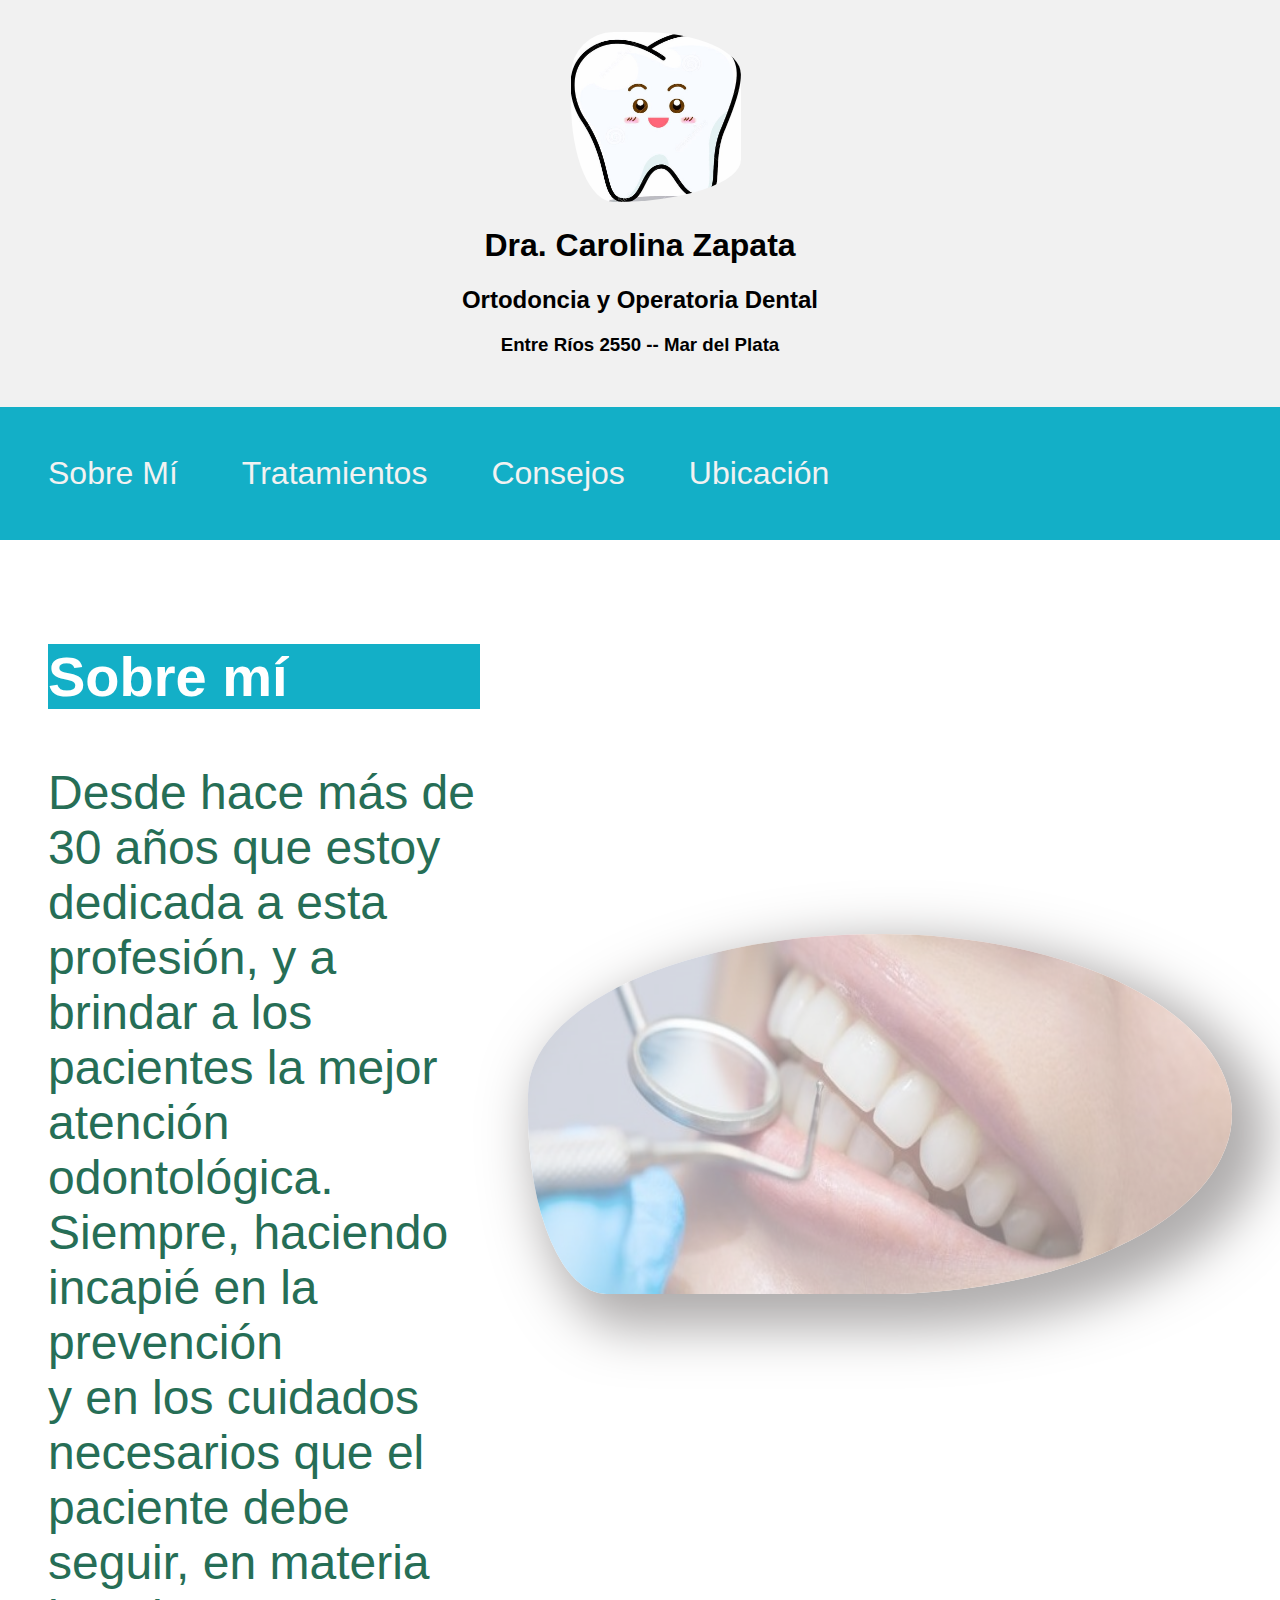
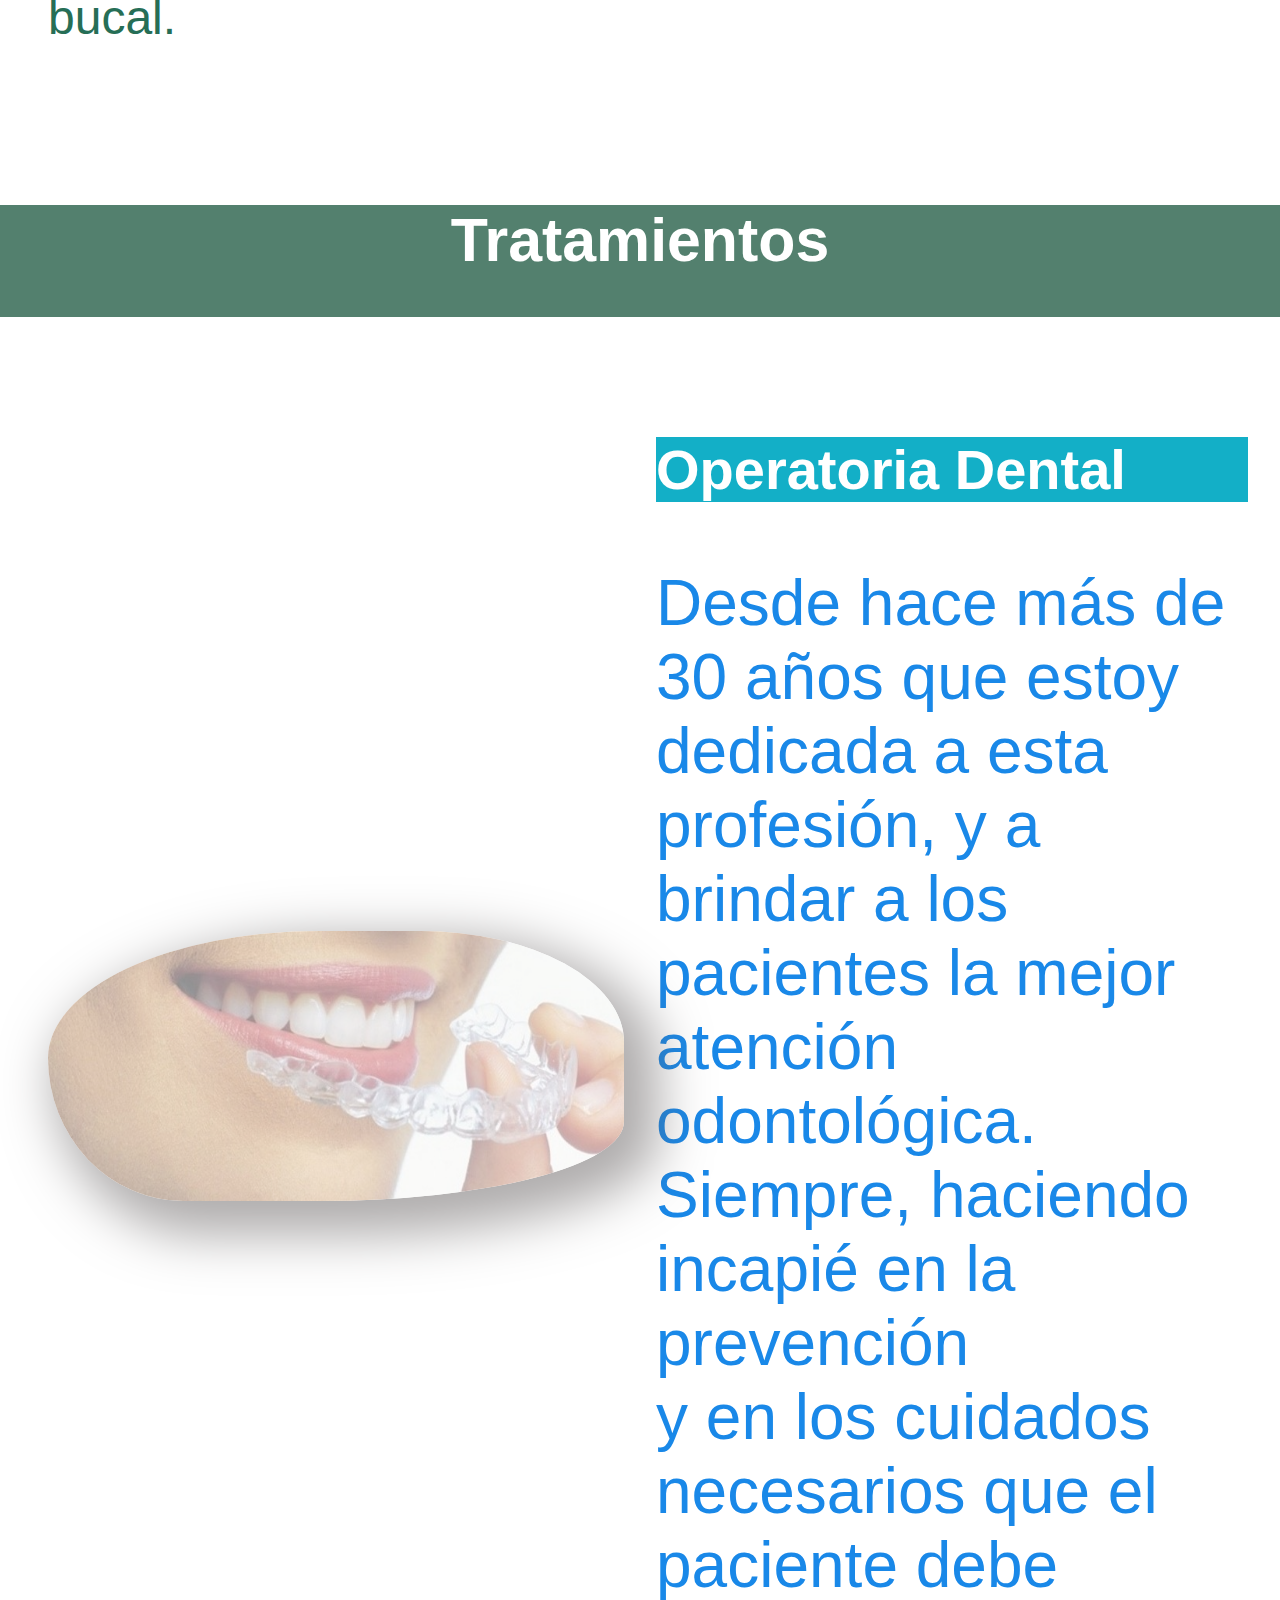
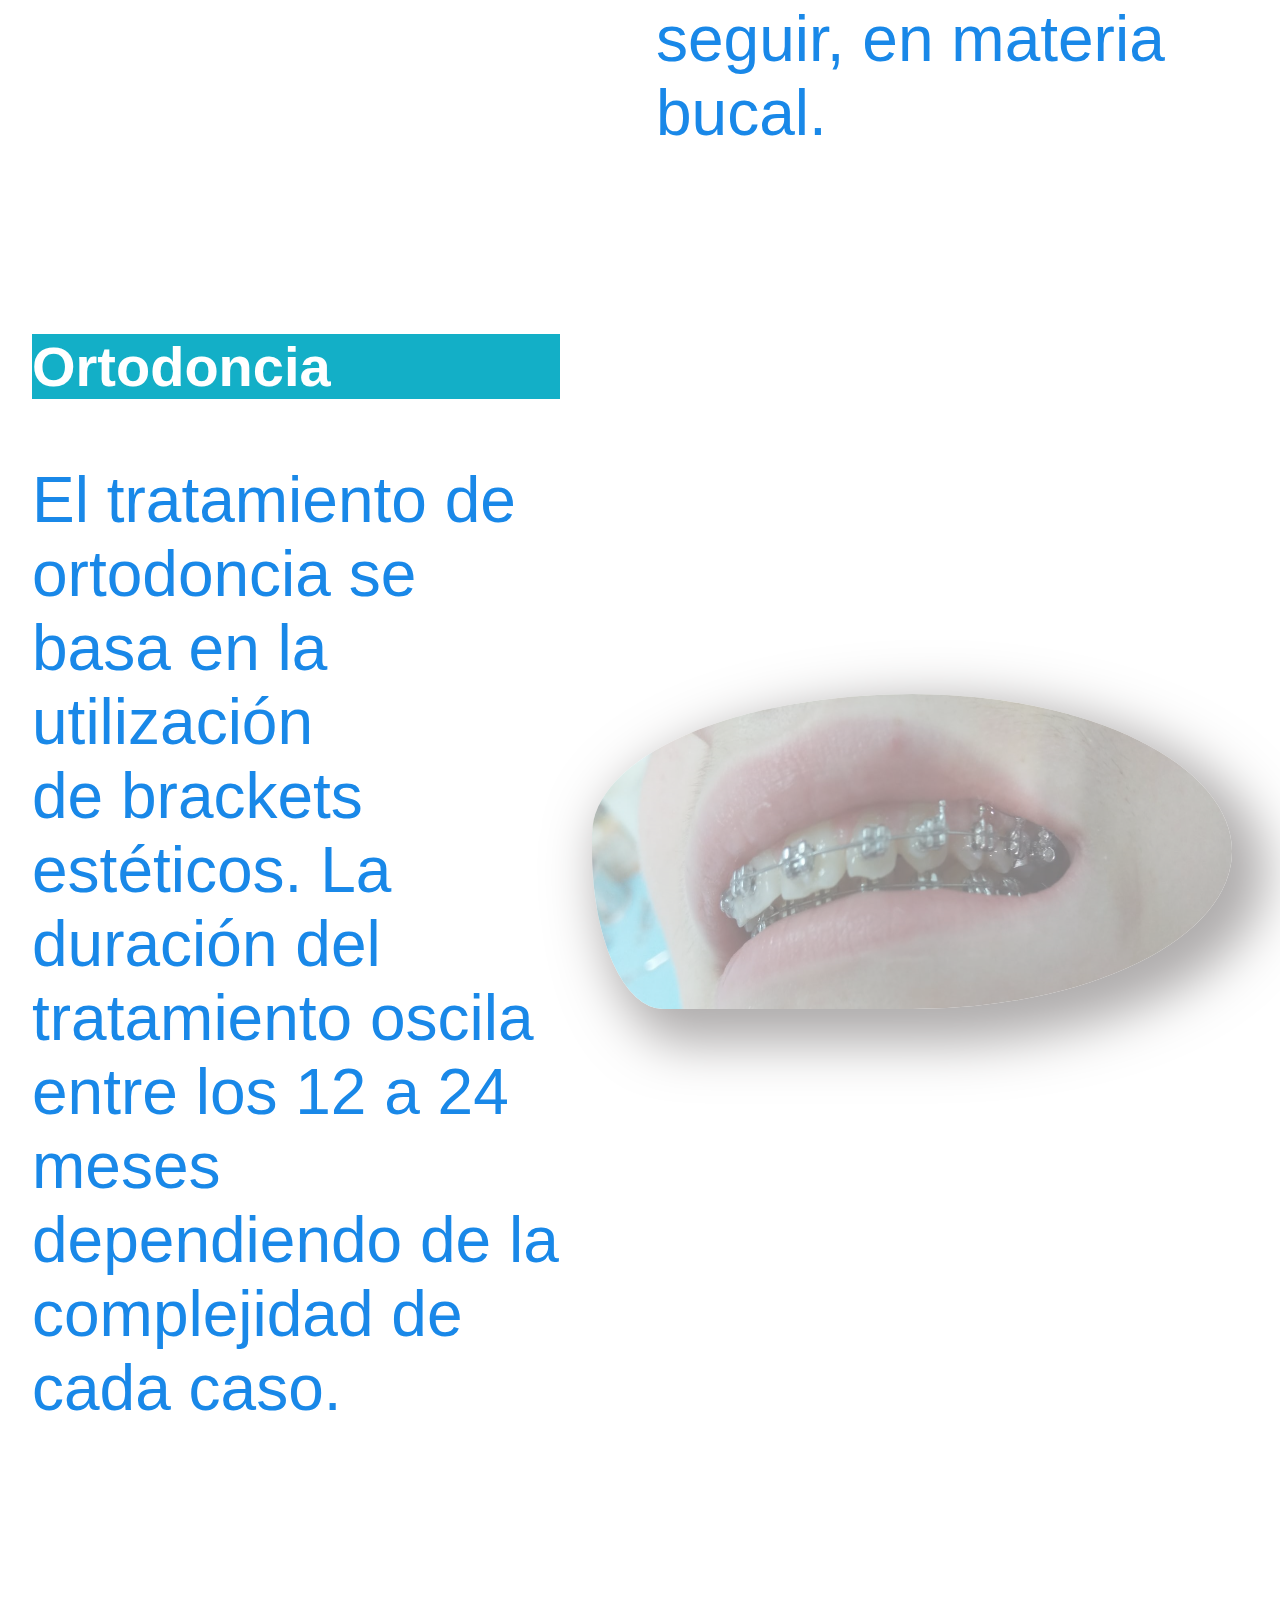
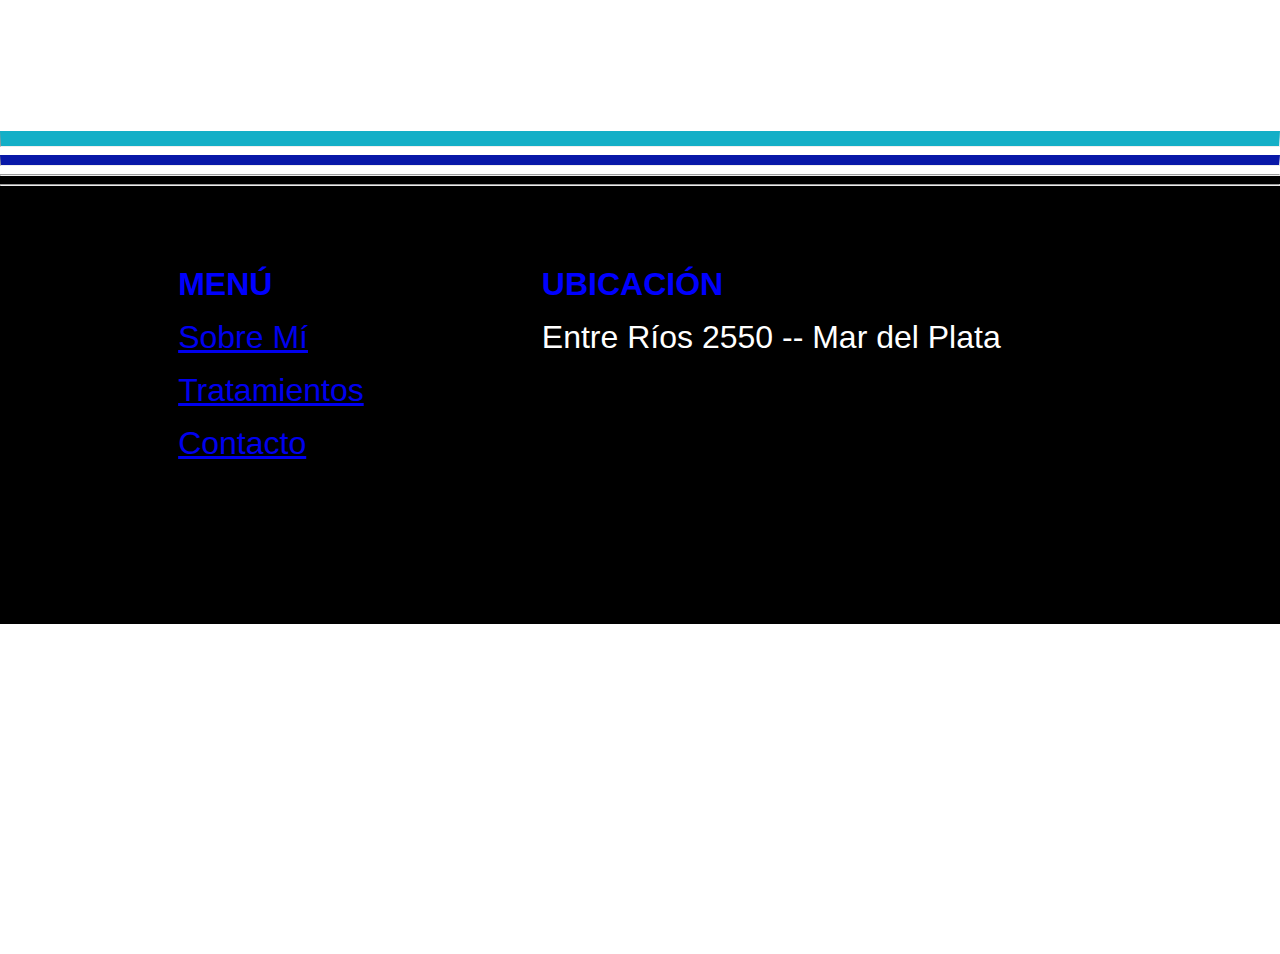
==== index.html @ fdcfef7e "subiendo archivos" ====
<!DOCTYPE html>
<html lang="en">
<head>
    <meta charset="UTF-8">
    <meta name="viewport" content="width=device-width, initial-scale=1.0">
    <link href="https://cdn.jsdelivr.net/npm/bootstrap@5.0.2/dist/css/bootstrap.min.css" rel="stylesheet" integrity="sha384-EVSTQN3/azprG1Anm3QDgpJLIm9Nao0Yz1ztcQTwFspd3yD65VohhpuuCOmLASjC" crossorigin="anonymous">
    
    <link rel="stylesheet" href="/assets/styles.css">
    <link rel="preconnect" href="https://fonts.googleapis.com">
    <link rel="preconnect" href="https://fonts.gstatic.com" crossorigin>
    <link href="https://fonts.googleapis.com/css2?family=Mooli&display=swap" rel="stylesheet">



    <title>Dra.Carolina Zapata</title>
</head>
<body>
    
    </header>
    <div class="header">
        <div>
            <img class="img__logo__ppal" src="imagenes/muela1.jpg" alt="muelita" width="70" height="70" class="d-inline-block align-text-top">
        </div>
        <div>
            <h1>Dra. Carolina Zapata</h1>
            <h2>Ortodoncia y Operatoria Dental</h2>
            <h3>Entre Ríos 2550 -- Mar del Plata</h3>
        </div>
        
      </div>
      
      <div class="topnav">
        <a href="#about">Sobre Mí</a>
        <a href="#servicio">Tratamientos</a>
        <a href="/consejo_consulta.html">Consejos</a>
        <a href="#ubicacion">Ubicación</a>
      </div>




<!--Bootstrap-->





    <main class="main_container">
        <div class="imagen_inicio">
        </div>
        <section id="about" class="secciones parrafo_container" >
           
            <div class="parrafo_about">
                <h3 class="h3_titulo">Sobre mí</h3>
                <p >Desde hace más de 30 años que estoy dedicada a esta profesión, y a brindar a 
                los pacientes la mejor <br> atención odontológica. Siempre, haciendo incapié en la prevención <br>
                y en los cuidados necesarios que el paciente debe seguir, en materia bucal. </p>
            </div>
            <div class="img1">
                <img id="img_about" class="imagen_bucal img_estilo" src="/imagenes/home/Odonto_sonrisa_explorador_reto.jpg" alt="operatoria" width="2.5vw" height="1.5vh">
            </div>
        </section>

        
          

        <h2 class="titulo_tratam">Tratamientos</h2>
        
        <section id="servicio" class="secciones">
            <div class="container_servicio">
                <div>
                    <img id="img_placa" class="imagen_bucal2 img_estilo" src="/imagenes/home/placa_descanso_retocada.jpg" alt="ortodoncia">
                </div>
                <div  class="parrafo_servicio">
                    <h3 class="h3_titulo">Operatoria Dental</h3>
                    <p>Desde hace más de 30 años que estoy dedicada a esta profesión, y a brindar a 
                    los pacientes la mejor <br> atención odontológica. Siempre, haciendo incapié en la prevención <br>
                    y en los cuidados necesarios que el paciente debe seguir, en materia bucal. </p>
                </div>

            </div>
            
            <div class="container_servicio">
                <div  class="parrafo_servicio">
                    <h3 class="h3_titulo">Ortodoncia</h3>
                    <p>El tratamiento de ortodoncia se basa en la utilización <br> de brackets estéticos. 
                        La duración del tratamiento oscila entre los 12 a 24 meses dependiendo de la <br>
                         complejidad de cada caso.</p>
                </div>
    
                <div>
                    <img id="img_ortodoncia" class="imagen_bucal3 img_estilo" src="/imagenes/home/pacient_brackets_retocada.jpeg" alt="ortodoncia">
                </div>
            </div>
        </section>

        <section id="jugamos" class="secciones">
           <img src="" alt=""> <a href="https://youtu.be/jyG2Nf7dzdg"></a>

        </section>
    </main>
    <hr class="blue1">
    <hr class="blue2">

    <footer>
        
        <hr>
        <hr>
        <section id="ubicacion">
        <div class="caja_footer">       
            <div class="footer_container">
                    
                    <div class="footer_links">
                            <div class="container__contac">
                                <nav class="nav__footer">
                                    <ul>
                                        <li class="menu__titulo estilo">MENÚ</li>
                                        
                                        <li class="menu__item estilo">
                                            <a href="#about">Sobre Mí</a>
                                        </li>
                                        <li class="menu__item estilo">
                                            <a href="#servicio">Tratamientos</a>
                                        </li>
                                        
                                        <li class="menu__item estilo">
                                            <a href="/consejo_consulta.html">Contacto</a>

                                        </li>
                                        
                                    </ul>
                                    
                                </nav>
                                
                            </div>
                            <div class="container__contac">
                                <nav class="nav__ubicacion">
                                    <ul>
                                        <li class="menu__titulo estilo">UBICACIÓN</li>
                                        <li class="menu__item estilo">Entre Ríos 2550 -- Mar del Plata</li>
                                        <li class="menu__item estilo"><iframe src="https://www.google.com/maps/embed?pb=!1m18!1m12!1m3!1d3143.656154651944!2d-57.55078708825649!3d-38.00847997181034!2m3!1f0!2f0!3f0!3m2!1i1024!2i768!4f13.1!3m3!1m2!1s0x9584dc1f48cfd449%3A0xba401b7e20620ee5!2sEntre%20R%C3%ADos%202550%2C%20B7600%20Mar%20del%20Plata%2C%20Provincia%20de%20Buenos%20Aires!5e0!3m2!1ses-419!2sar!4v1704392082683!5m2!1ses-419!2sar" width="600" height="450" style="border:0;" allowfullscreen="" loading="lazy" referrerpolicy="no-referrer-when-downgrade"></iframe></li>
                                        
                                    </ul>
                                    
                                </nav>
                                
                            </div>
                    </div>
                            
            </div>
            <div  class="maquetado estilo">
                <span>Desarrollo Web: Claudia Roxana Zapata</span>
            </div>
        </div>
        
    </section>
    </footer>
   

    <script src="https://cdn.jsdelivr.net/npm/bootstrap@5.0.2/dist/js/bootstrap.bundle.min.js" integrity="sha384-MrcW6ZMFYlzcLA8Nl+NtUVF0sA7MsXsP1UyJoMp4YLEuNSfAP+JcXn/tWtIaxVXM" crossorigin="anonymous"></script>
    <script src="/app.js"></script>
</body>
</html>
---- assets/styles.css ----
* {
    box-sizing: border-box;
  }
  
  body {
    margin: 0;
    font-family: 'Mooli', sans-serif;
  }
  
  /* Style the header */
  .header {
    background-color: #f1f1f1;
    padding: 2rem;
    text-align: center;
    color: black;
  }

/*Navbar total*/
.topnav {
    overflow: hidden;
    background-color: #13afc7;
    padding: 1rem;
  }
  
  /* Navbar links */
  .topnav a {
    float: left;
    display: block;
    color: #f2f2f2;
    font-size: 2rem;
    text-align: center;
    padding: 2rem;
    text-decoration: none;
    
  }
  
  /* Links - change color on hover */
  .topnav a:hover {
    background-color: #f1f1f1;
    color: rgb(62, 152, 122);
    font-weight: bold;
  }
.img__logo__ppal{
    border-radius: 30% 70% 90% 30% / 30% 30% 30% 70%;
    width: 170px;
    height: 170px;
    margin-left: 2rem;
}


/*hasta acá el header*/



/* Agrego
figure {
  border: 1px #cccccc solid;
  padding: 4px;
  margin: auto;
}

figcaption {
  background-color: black;
  color: white;
  font-style: italic;
  padding: 2px;
  text-align: center;
}
*/

.main_container{
    margin-top: 3rem;
    background-attachment: fixed;
    background-position: center;
    width: 100%;
}

.secciones{
    margin-bottom: 7rem;
}
.parrafo_container{
    display: flex;
    align-items: center;
    
}
.parrafo_about{
    margin-right: 3rem;
    margin-left: 3rem;
    font-size: 3rem;
    text-align: left;
    color: rgb(38, 110, 86);
}
.h3_titulo{
    font-size: 3.5rem;
    background: #13afc7;
    color: white;
}

.imagen_bucal{
    height: 40vh;
    width: 55vw;
    opacity: 1;
    border-radius: 20px;
    border-radius: 90% 90% 90% 20% / 80% 90% 90% 90%;
    box-shadow: 20px 20px 50px 15px rgb(99, 94, 94);
    margin-right: 3rem;
}
.titulo_tratam{
    font-size: 3.8rem;
    text-align: center;
    color: white;
    background-color: rgba(58, 109, 88, 0.87);
    height: 7rem;
    align-items: center;
    width: 100%;
    margin-top: 2rem;
    
}
.container_servicio{
    display: flex;
    font-size: 4rem;
    margin-top: 4rem;
    align-items: center;
    color: rgb(25, 136, 232);
}
.parrafo_servicio{
    justify-content: right;
    margin-left: 2rem;
    margin-right: 2rem;

}

.imagen_bucal2{
    height: 30vh;
    width: 45vw;
    opacity: 1;
    border-radius: 20px;
    border-radius: 80% 60% 90% 40% / 80% 70% 50% 90%;
    box-shadow: 20px 20px 50px 15px rgb(99, 94, 94);
    margin-left: 3rem;

}
.imagen_bucal3{
    height: 35vh;
    width: 50vw;
    border-radius: 20px;
    border-radius: 90% 90% 90% 20% / 80% 90% 90% 90%;
    box-shadow: 20px 20px 50px 15px rgb(99, 94, 94);
    margin-right: 3rem;
}
.img_estilo{
    margin-bottom: 3rem;
    opacity: 0.5;
}
/*hasta acá el main*/


hr.blue1{
    border-top: 15px solid #13afc7;
}
hr.blue2{
    border-top: 10px solid rgb(8, 24, 168);
}
footer{
    background-color: black;
    color: white;
    height: 50vh;
}

.caja_footer{
    margin-right: 2rem;
    margin-left: 2rem;
}

.footer_links{
    display: flex;
    margin-top: 3rem;
    justify-content: space-evenly;
    margin-bottom: 4rem;
    font-size: 2rem;
}
.nav__footer{
    color: rgb(247, 237, 237);

}

.nav__ubicacion{
    margin-left: 2rem;
    justify-content: left;
    text-decoration: none;
    list-style-type: none;
}

.menu__titulo{
    list-style-type: none;
    margin-bottom: 1rem;
    color: blue;
    font-weight: bold;
}
.menu__item{
    list-style-type: none;
    margin-bottom: 1rem;
    text-decoration: none;
}
.estilo{
    list-style-type: none;
    
}
.maquetado{
    font-size: 1.5rem;
    justify-content: right;
}


/*page consejos*/
*{
    font-family: 'Josefin Sans', sans-serif;
}

.titulo_consejos{
    color: blue;
    margin-top: 2rem;
    margin-right: auto;
    margin-left: 2rem;
    font-size: 4rem;
    border-bottom: #13afc7 solid 10px;
}
.link_home{
    font-size: 2rem;
    font-family: 'Mooli', sans-serif;
    color: #13afc7;
    justify-content: right;
    margin-left: 2rem;
}
.link_home:hover{
    background: rgb(227, 220, 220);
}
.container_consejos{
    font-family: 'Josefin Sans', sans-serif;
    margin: 4rem;
    display: flex;
    flex-wrap: wrap;
}

.caja_cepillar{
  margin: auto;
  padding: 0.4rem;
  width: 45%;
}

.caja_cepillar img{
    width: 100%;
    height: auto;    
}


/*background: url("/imagenes/consejos/Cepillar.png") no-repeat center / cover;*/
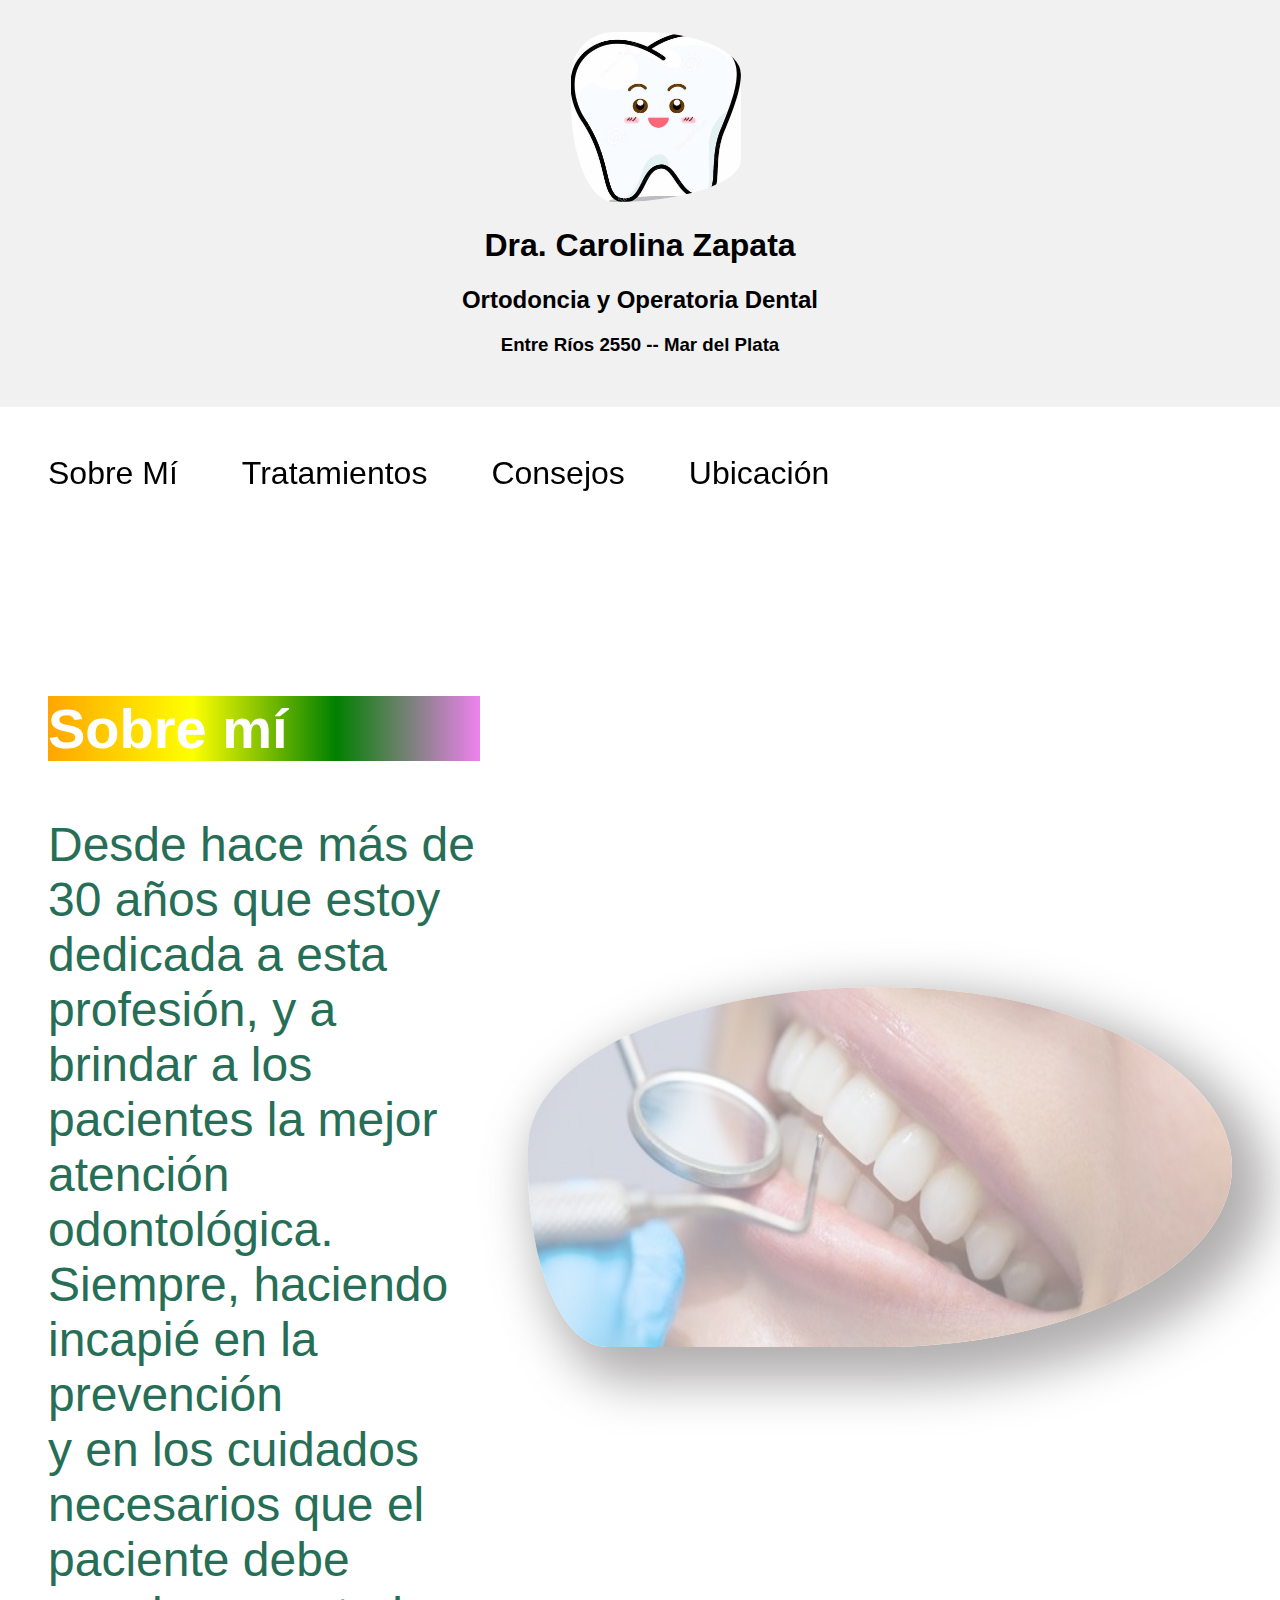
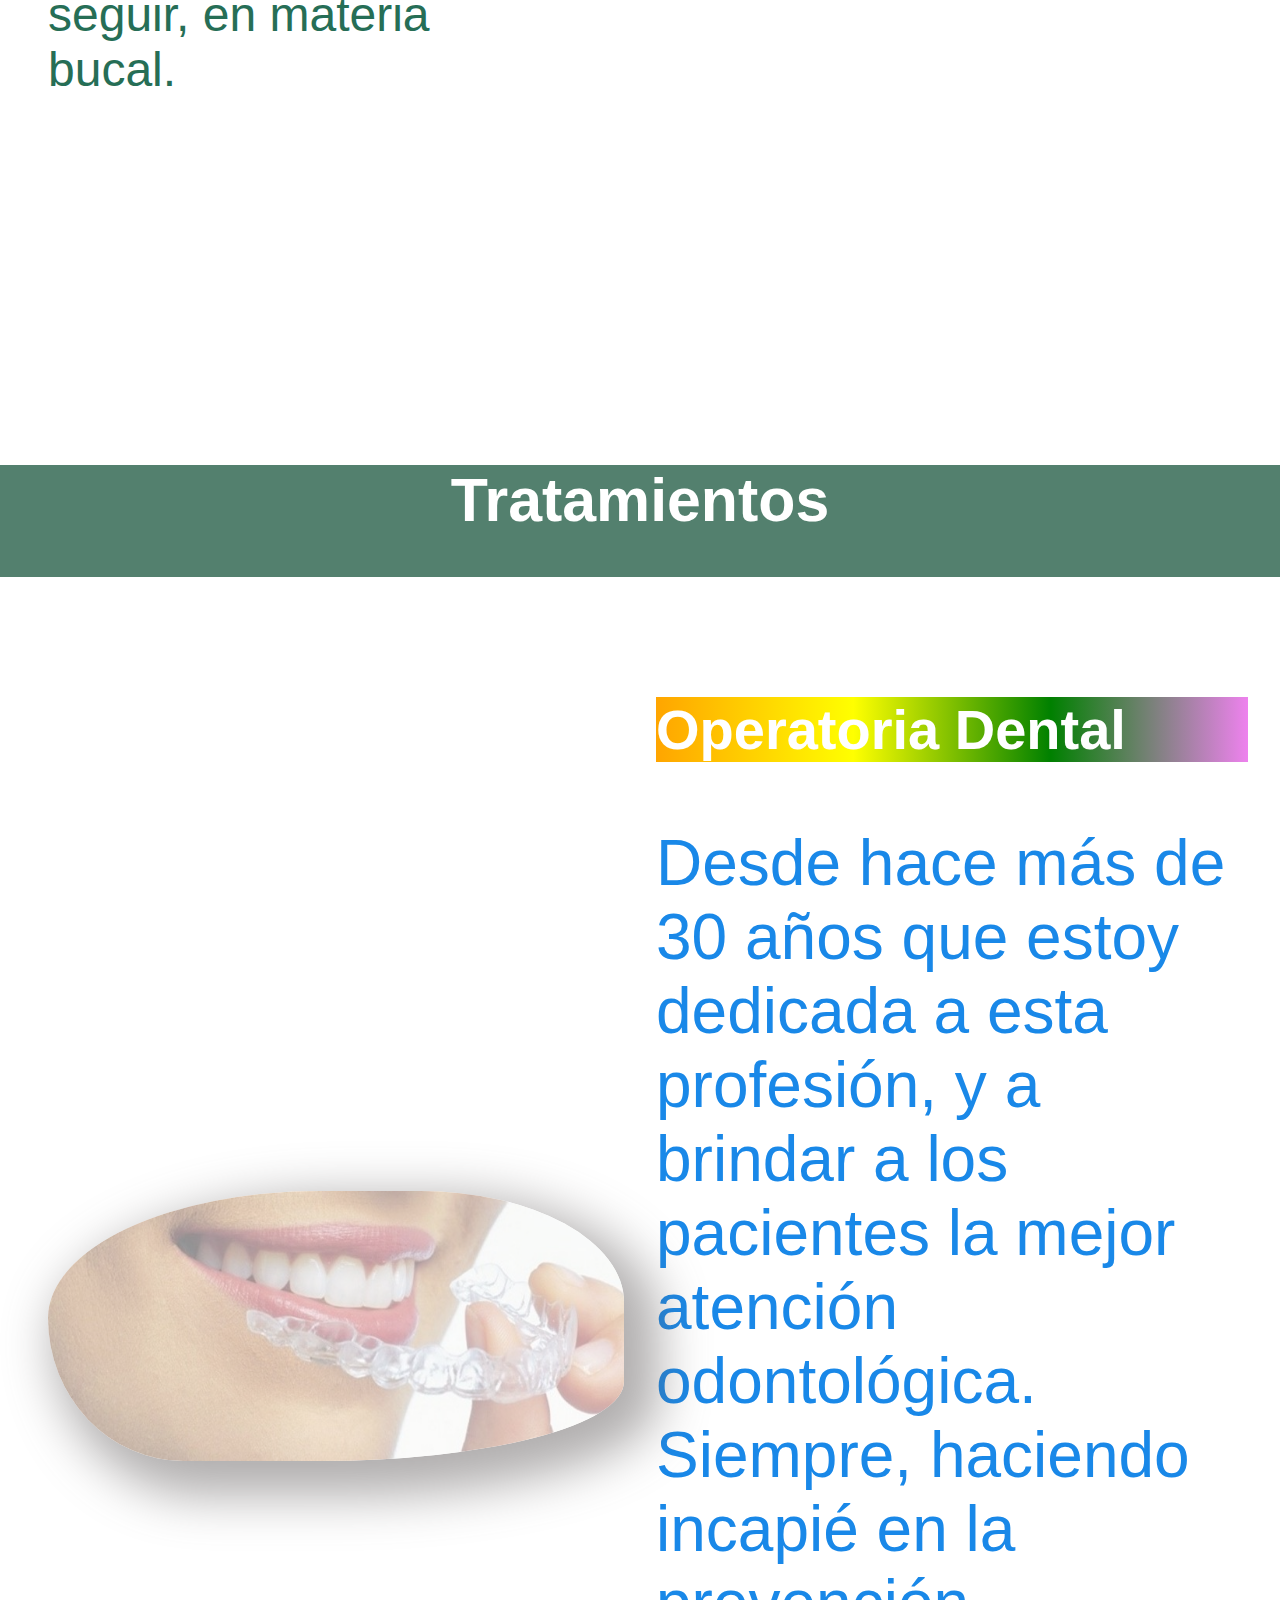
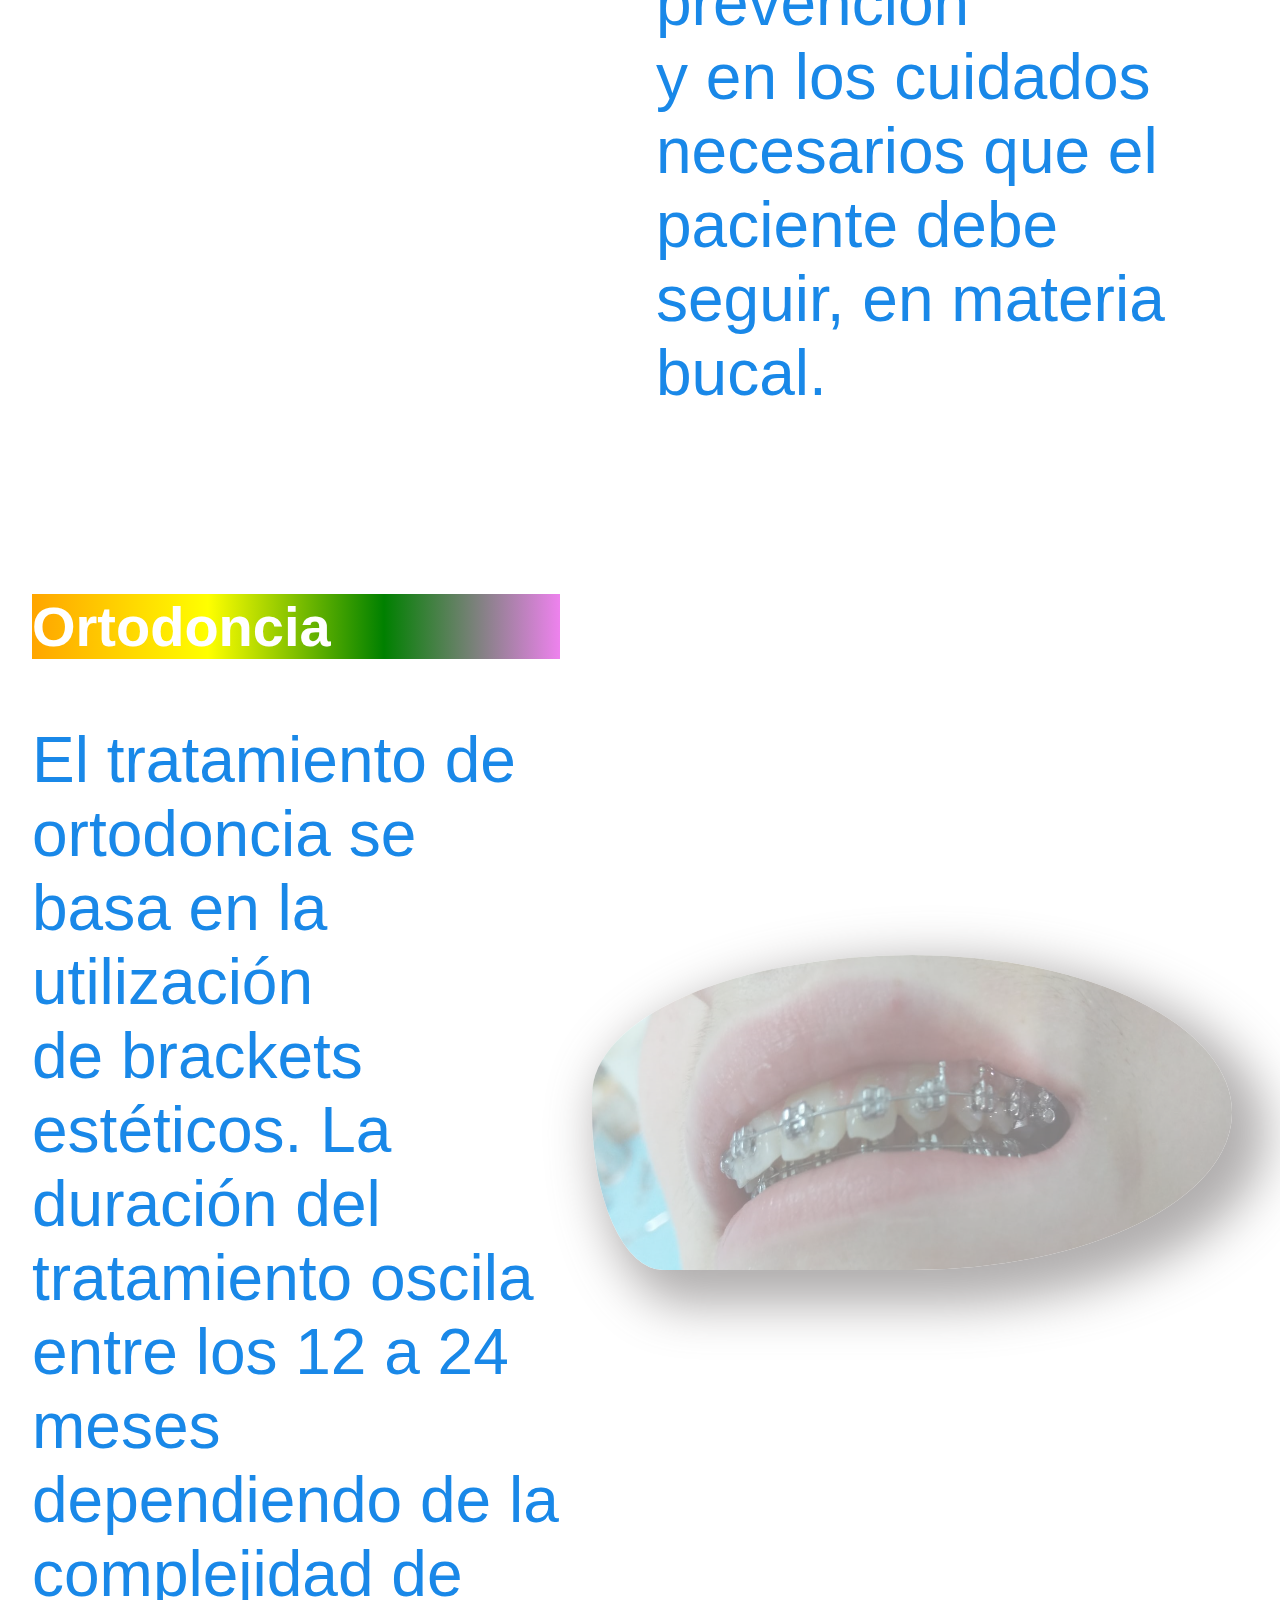
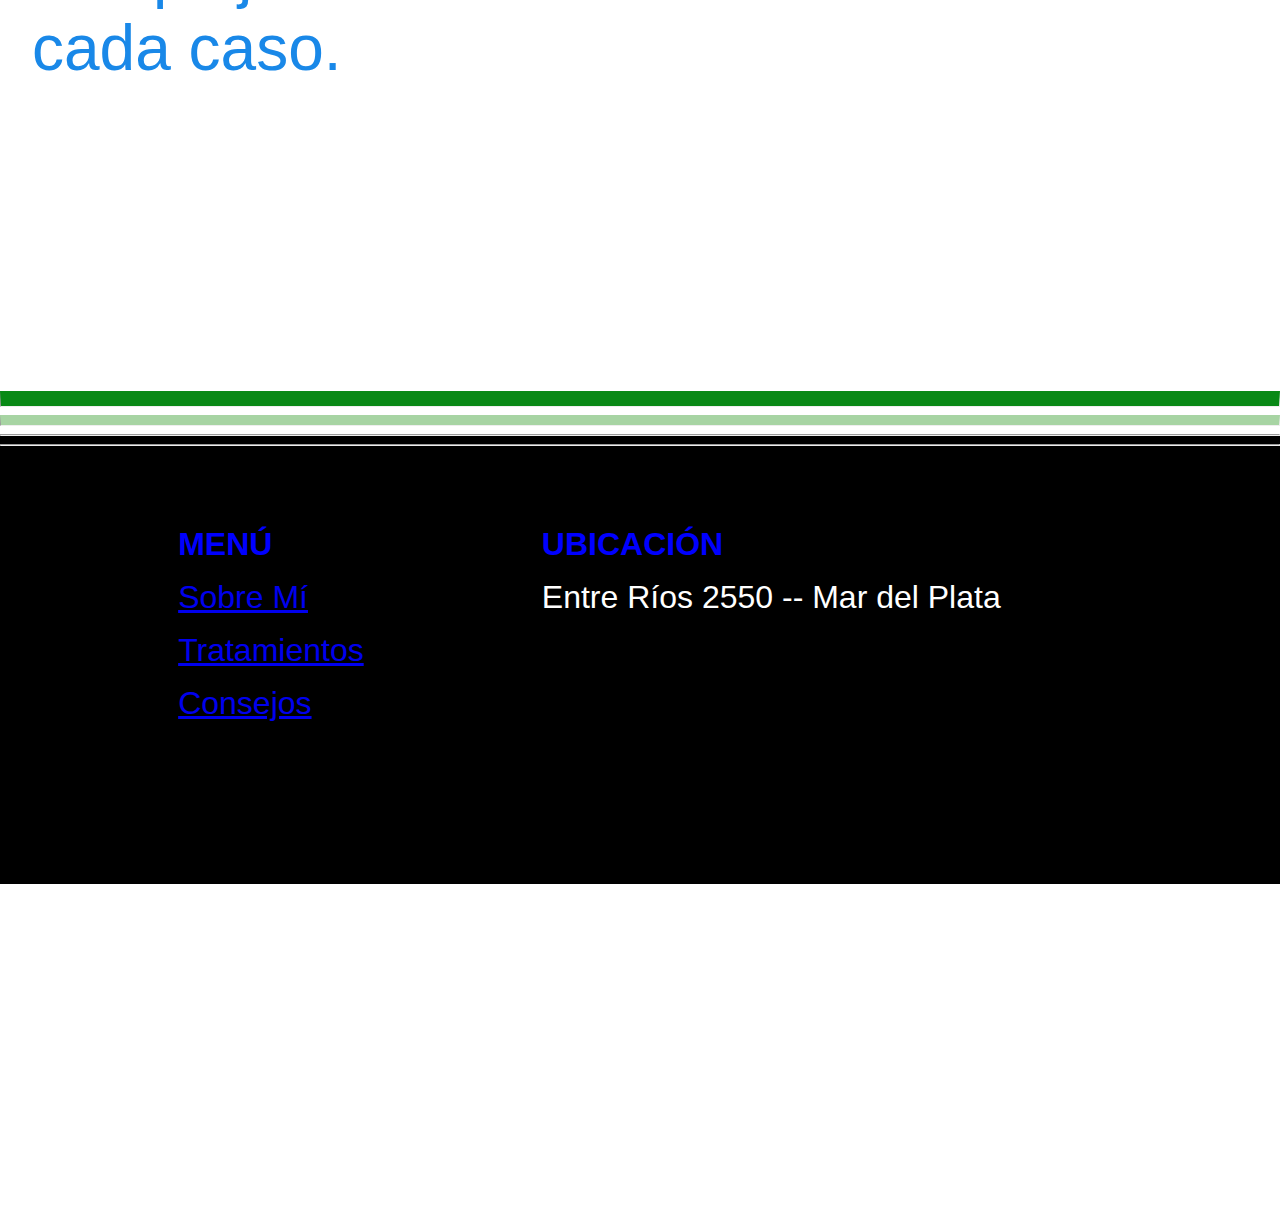
==== commit 2ef2a4f0: "margen y colores" ====
--- a/index.html
+++ b/index.html
@@ -16,91 +16,93 @@
 </head>
 <body>
     
-    </header>
-    <div class="header">
-        <div>
-            <img class="img__logo__ppal" src="imagenes/muela1.jpg" alt="muelita" width="70" height="70" class="d-inline-block align-text-top">
-        </div>
-        <div>
-            <h1>Dra. Carolina Zapata</h1>
-            <h2>Ortodoncia y Operatoria Dental</h2>
-            <h3>Entre Ríos 2550 -- Mar del Plata</h3>
+    <header>
+        <div class="header">
+            <div>
+                <img class="img__logo__ppal" src="imagenes/muela1.jpg" alt="muelita" width="70" height="70" class="d-inline-block align-text-top">
+            </div>
+            <div>
+                <h1>Dra. Carolina Zapata</h1>
+                <h2>Ortodoncia y Operatoria Dental</h2>
+                <h3>Entre Ríos 2550 -- Mar del Plata</h3>
+            </div>
+            
         </div>
         
-      </div>
-      
-      <div class="topnav">
-        <a href="#about">Sobre Mí</a>
-        <a href="#servicio">Tratamientos</a>
-        <a href="/consejo_consulta.html">Consejos</a>
-        <a href="#ubicacion">Ubicación</a>
-      </div>
-
-
-
+        <div class="topnav">
+            <a href="#about">Sobre Mí</a>
+            <a href="#servicio">Tratamientos</a>
+            <a href="/pages/consejo_consulta.html">Consejos</a>
+            <a href="#ubicacion">Ubicación</a>
+        </div>
+    </header>
+    
 
 <!--Bootstrap-->
 
 
-
-
-
     <main class="main_container">
-        <div class="imagen_inicio">
-        </div>
-        <section id="about" class="secciones parrafo_container" >
-           
+       
+        <section id="about" class="parrafo_container" >
             <div class="parrafo_about">
                 <h3 class="h3_titulo">Sobre mí</h3>
                 <p >Desde hace más de 30 años que estoy dedicada a esta profesión, y a brindar a 
                 los pacientes la mejor <br> atención odontológica. Siempre, haciendo incapié en la prevención <br>
                 y en los cuidados necesarios que el paciente debe seguir, en materia bucal. </p>
             </div>
-            <div class="img1">
+            <div>
                 <img id="img_about" class="imagen_bucal img_estilo" src="/imagenes/home/Odonto_sonrisa_explorador_reto.jpg" alt="operatoria" width="2.5vw" height="1.5vh">
             </div>
         </section>
-
         
-          
 
         <h2 class="titulo_tratam">Tratamientos</h2>
         
-        <section id="servicio" class="secciones">
-            <div class="container_servicio">
-                <div>
-                    <img id="img_placa" class="imagen_bucal2 img_estilo" src="/imagenes/home/placa_descanso_retocada.jpg" alt="ortodoncia">
+        <div class="contenedor">
+            <section id="servicio" class="secciones">
+                <div class="container_servicio">
+                    <div class="img1">
+                        <img id="img_placa" class="imagen_bucal2 img_estilo" src="/imagenes/home/placa_descanso_retocada.jpg" alt="ortodoncia">
+                    </div>
+                    <div  class="parrafo_servicio">
+                        <h3 class="h3_titulo">Operatoria Dental</h3>
+                        <p>Desde hace más de 30 años que estoy dedicada a esta profesión, y a brindar a 
+                        los pacientes la mejor <br> atención odontológica. Siempre, haciendo incapié en la prevención <br>
+                        y en los cuidados necesarios que el paciente debe seguir, en materia bucal. </p>
+                    </div>
+    
                 </div>
-                <div  class="parrafo_servicio">
-                    <h3 class="h3_titulo">Operatoria Dental</h3>
-                    <p>Desde hace más de 30 años que estoy dedicada a esta profesión, y a brindar a 
-                    los pacientes la mejor <br> atención odontológica. Siempre, haciendo incapié en la prevención <br>
-                    y en los cuidados necesarios que el paciente debe seguir, en materia bucal. </p>
+                
+                <div class="container_servicio">
+                    <div  class="parrafo_servicio">
+                        <h3 class="h3_titulo">Ortodoncia</h3>
+                        <p>El tratamiento de ortodoncia se basa en la utilización <br> de brackets estéticos. 
+                            La duración del tratamiento oscila entre los 12 a 24 meses dependiendo de la <br>
+                             complejidad de cada caso.</p>
+                    </div>
+        
+                    <div class="img1">
+                        <img id="img_ortodoncia" class="imagen_bucal3 img_estilo" src="/imagenes/home/pacient_brackets_retocada.jpeg" alt="ortodoncia">
+                    </div>
                 </div>
+            </section>
 
-            </div>
-            
-            <div class="container_servicio">
-                <div  class="parrafo_servicio">
-                    <h3 class="h3_titulo">Ortodoncia</h3>
-                    <p>El tratamiento de ortodoncia se basa en la utilización <br> de brackets estéticos. 
-                        La duración del tratamiento oscila entre los 12 a 24 meses dependiendo de la <br>
-                         complejidad de cada caso.</p>
-                </div>
-    
-                <div>
-                    <img id="img_ortodoncia" class="imagen_bucal3 img_estilo" src="/imagenes/home/pacient_brackets_retocada.jpeg" alt="ortodoncia">
-                </div>
-            </div>
-        </section>
+        </div>
+        
+
+
 
         <section id="jugamos" class="secciones">
            <img src="" alt=""> <a href="https://youtu.be/jyG2Nf7dzdg"></a>
 
         </section>
     </main>
-    <hr class="blue1">
-    <hr class="blue2">
+
+
+    <hr class="green1">
+    <hr class="green2">
+
+
 
     <footer>
         
@@ -124,7 +126,7 @@
                                         </li>
                                         
                                         <li class="menu__item estilo">
-                                            <a href="/consejo_consulta.html">Contacto</a>
+                                            <a href="/pages/consejo_consulta.html">Consejos</a>
 
                                         </li>
                                         
@@ -158,6 +160,6 @@
    
 
     <script src="https://cdn.jsdelivr.net/npm/bootstrap@5.0.2/dist/js/bootstrap.bundle.min.js" integrity="sha384-MrcW6ZMFYlzcLA8Nl+NtUVF0sA7MsXsP1UyJoMp4YLEuNSfAP+JcXn/tWtIaxVXM" crossorigin="anonymous"></script>
-    <script src="/app.js"></script>
+    <script src="/js/app.js"></script>
 </body>
 </html>--- a/assets/styles.css
+++ b/assets/styles.css
@@ -9,30 +9,44 @@
   }
   
   /* Style the header */
-  .header {
+  header {
+    margin: 0;
+    height: 40rem;
+    
+  }
+
+  .header{
+    text-align: center;
+    color: black;
     background-color: #f1f1f1;
     padding: 2rem;
-    text-align: center;
-    color: black;
+
   }
 
 /*Navbar total*/
 .topnav {
     overflow: hidden;
-    background-color: #13afc7;
+    background-color: transparent;
     padding: 1rem;
-  }
-  
+    position: fixed;
+    transition: all 0.5s linear 0s;
+    width: 100%;
+    /*z-index: 1;*/
+  }
+  .cambiar-topnav{
+    background-color: #a7d4a3;
+}
+   
   /* Navbar links */
   .topnav a {
     float: left;
     display: block;
-    color: #f2f2f2;
+    color: black;
     font-size: 2rem;
     text-align: center;
     padding: 2rem;
     text-decoration: none;
-    
+   
   }
   
   /* Links - change color on hover */
@@ -40,6 +54,7 @@
     background-color: #f1f1f1;
     color: rgb(62, 152, 122);
     font-weight: bold;
+    
   }
 .img__logo__ppal{
     border-radius: 30% 70% 90% 30% / 30% 30% 30% 70%;
@@ -70,7 +85,6 @@
 */
 
 .main_container{
-    margin-top: 3rem;
     background-attachment: fixed;
     background-position: center;
     width: 100%;
@@ -82,7 +96,7 @@
 .parrafo_container{
     display: flex;
     align-items: center;
-    
+    margin-bottom: 20rem;   
 }
 .parrafo_about{
     margin-right: 3rem;
@@ -95,6 +109,7 @@
     font-size: 3.5rem;
     background: #13afc7;
     color: white;
+    background-image: linear-gradient(to right  ,orange,yellow,green,violet);
 }
 
 .imagen_bucal{
@@ -153,14 +168,28 @@
     margin-bottom: 3rem;
     opacity: 0.5;
 }
+
+/*Transición imagen
+.img1{
+    opacity: 0;
+    transform: scale(0.9);
+    transition: .7s ease-in-out all;
+}
+.img_visible{
+    opacity: 1;
+    transform: scale(1);
+}*/
+
+/***********/
+
 /*hasta acá el main*/
 
 
-hr.blue1{
-    border-top: 15px solid #13afc7;
-}
-hr.blue2{
-    border-top: 10px solid rgb(8, 24, 168);
+hr.green1{
+    border-top: 15px solid #098916;
+}
+hr.green2{
+    border-top: 10px solid #a7d4a3;
 }
 footer{
     background-color: black;
